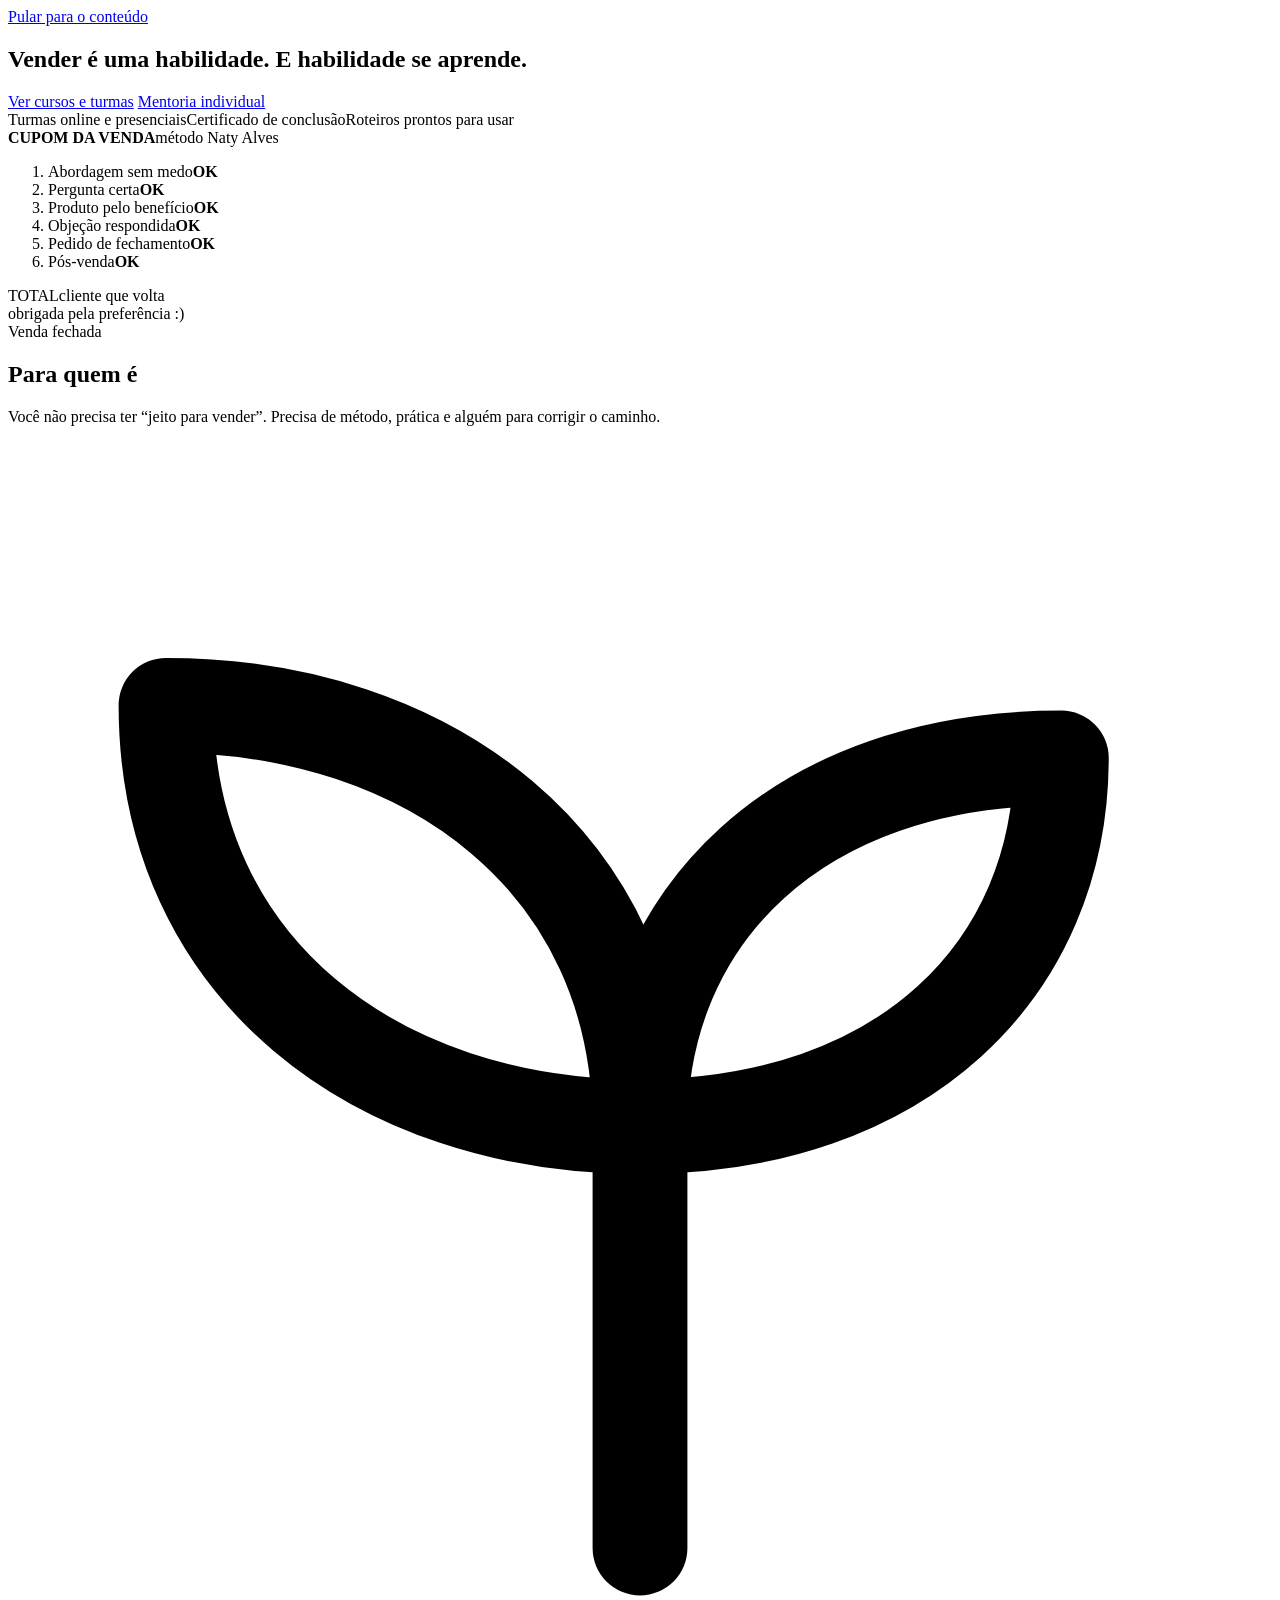
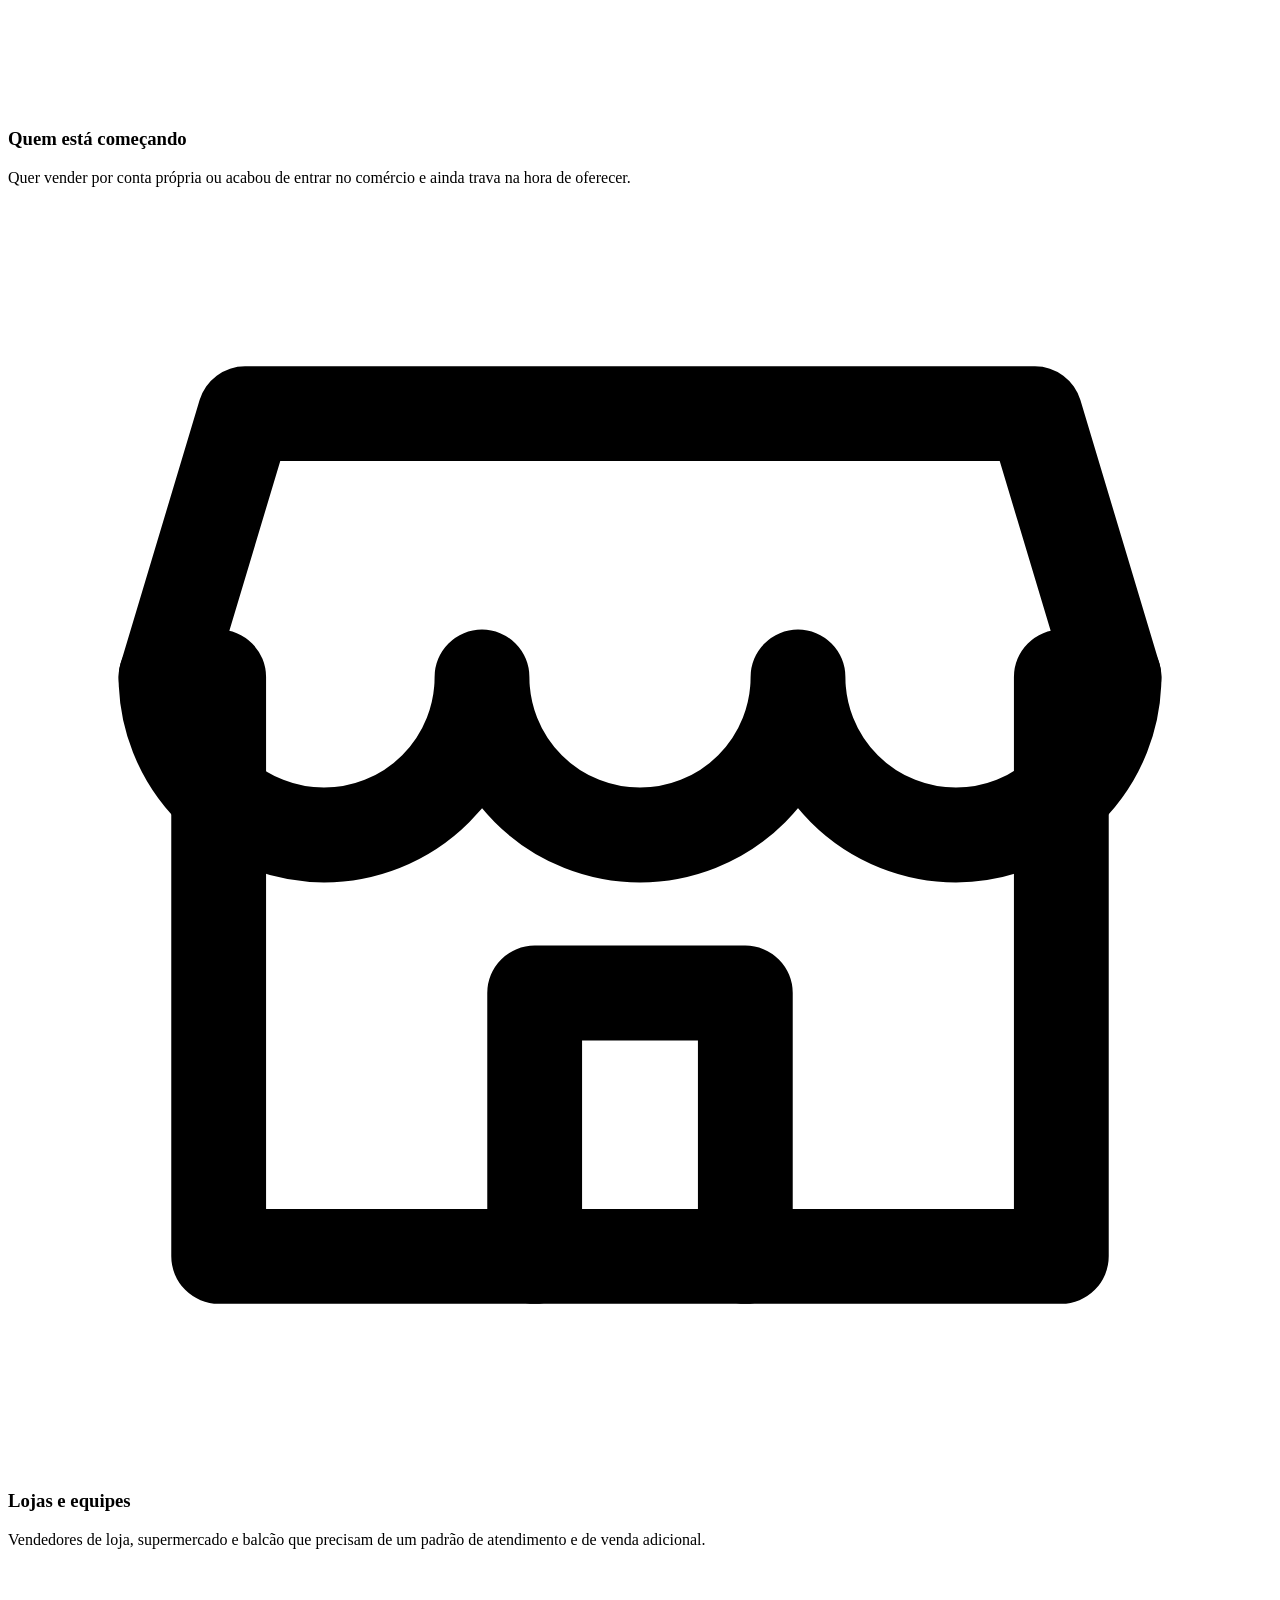
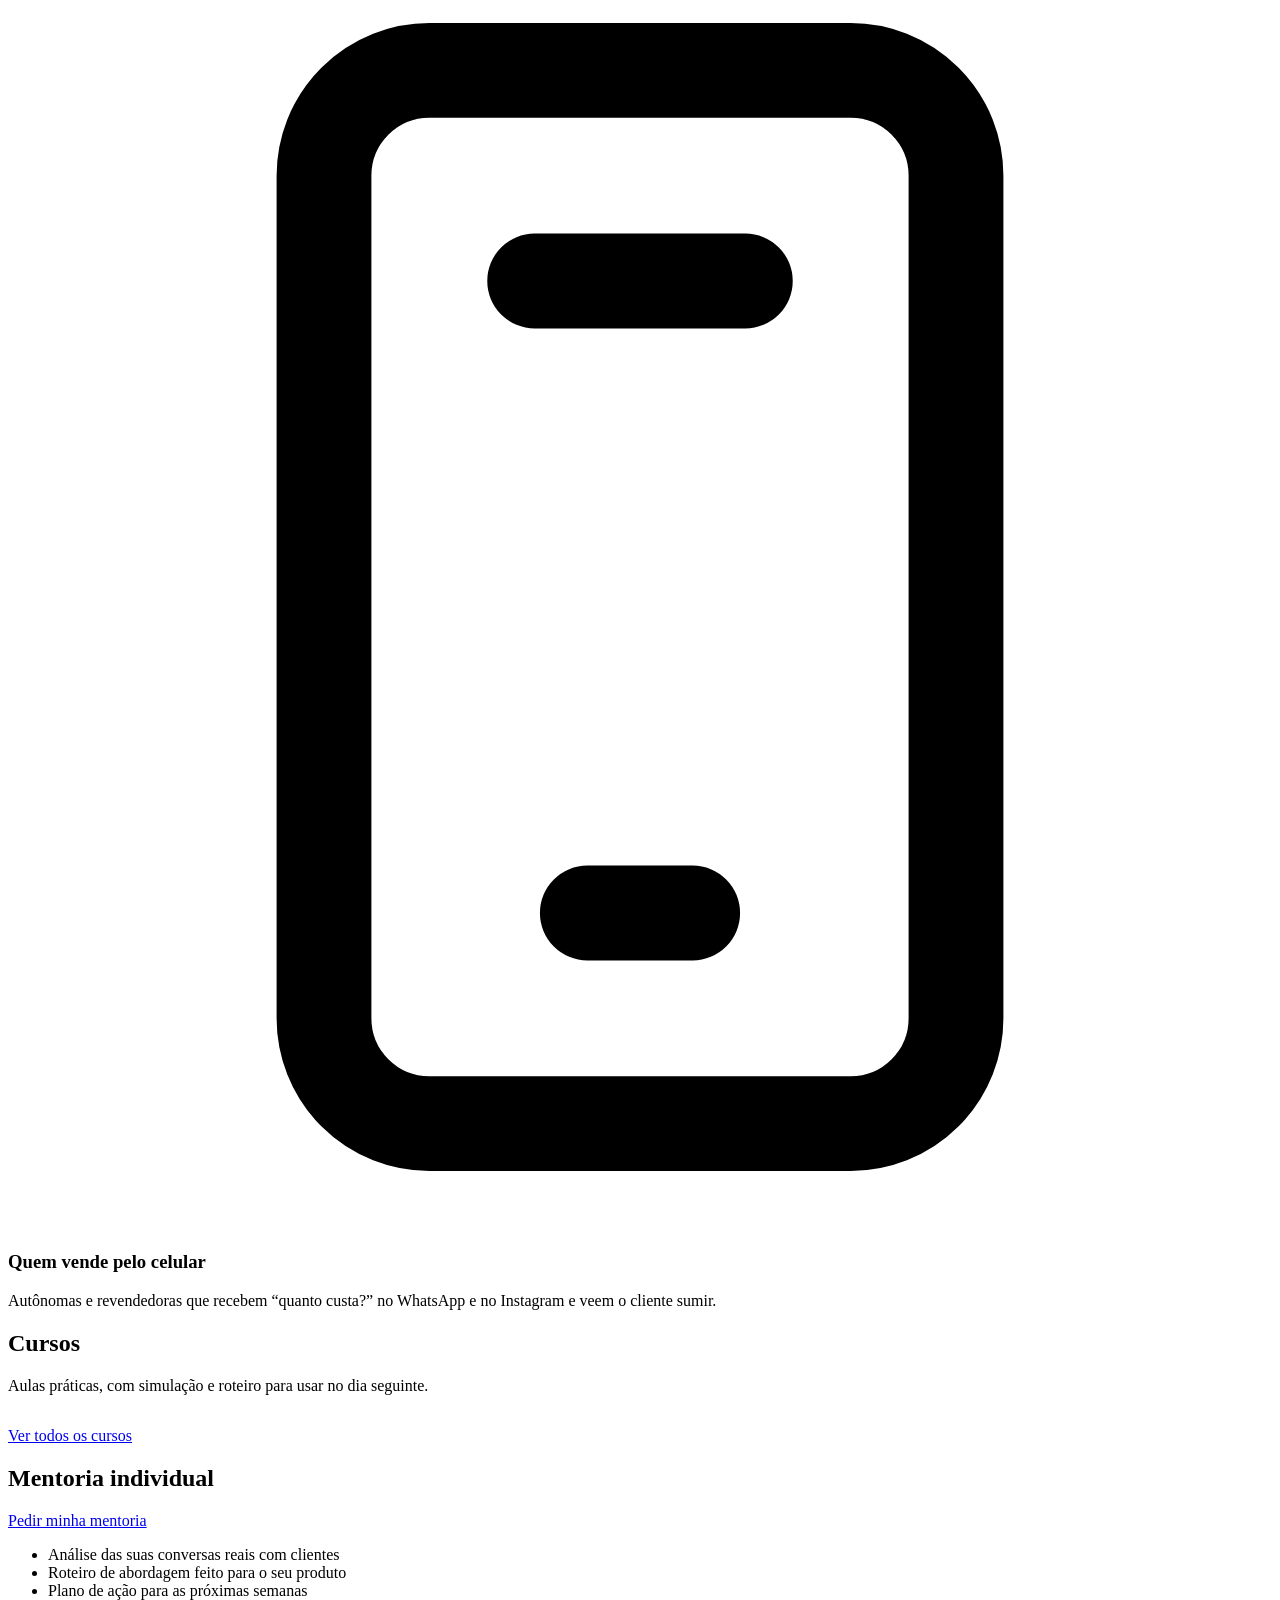
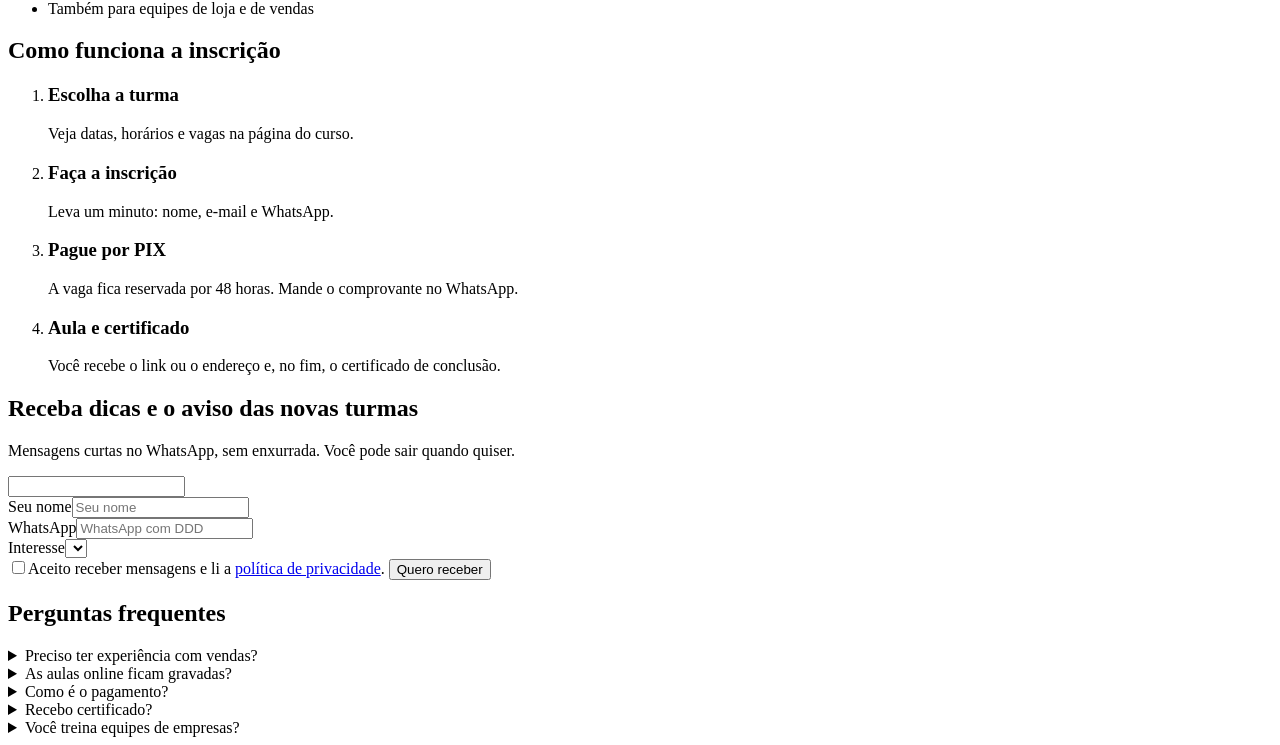
==== frontend/index.html @ bf551282 "Primeira versão do site da Naty" ====
<!doctype html>
<html lang="pt-BR">
<head>
<meta charset="utf-8">
<meta name="viewport" content="width=device-width, initial-scale=1">
<meta name="theme-color" content="#2b1245">
<link rel="preconnect" href="https://fonts.googleapis.com">
<link rel="preconnect" href="https://fonts.gstatic.com" crossorigin>
<link href="https://fonts.googleapis.com/css2?family=Bricolage+Grotesque:opsz,wdth,wght@12..96,75..100,400..800&family=Courier+Prime:wght@400;700&display=swap" rel="stylesheet">
<link rel="stylesheet" href="/assets/css/site.css">
<link rel="icon" href="/assets/img/favicon.svg" type="image/svg+xml">
<meta property="og:site_name" content="Naty Alves · Mentora de vendas">
<script type="module" src="/assets/js/site.js"></script>
<title>Naty Alves · Cursos e mentoria de vendas</title>
<meta name="description" content="Cursos e mentoria de vendas com Naty Alves: abordagem, objeções, fechamento e vendas pelo WhatsApp e Instagram. Turmas online e presenciais.">
</head>
<body data-page="home">
<a class="skip" href="#conteudo">Pular para o conteúdo</a>
<header data-header></header>
<main id="conteudo">

  <section class="hero">
    <div class="wrap">
      <div>
        <h1 data-headline>Vender é uma habilidade. E habilidade se aprende.</h1>
        <p class="lead" data-intro></p>
        <div class="hero-actions">
          <a class="btn btn-hot" href="/cursos">Ver cursos e turmas</a>
          <a class="btn btn-whats" data-whats hidden target="_blank" rel="noopener">Conversar no WhatsApp</a>
          <a class="btn btn-ghost" href="/mentoria">Mentoria individual</a>
        </div>
        <div class="hero-proof" data-proof><span>Turmas online e presenciais</span><span>Certificado de conclusão</span><span>Roteiros prontos para usar</span></div>
      </div>
      <div class="receipt-holder" aria-hidden="true">
        <div class="receipt">
          <div class="rc-head"><strong>CUPOM DA VENDA</strong>método Naty Alves</div>
          <ol>
            <li><span>Abordagem sem medo</span><b>OK</b></li>
            <li><span>Pergunta certa</span><b>OK</b></li>
            <li><span>Produto pelo benefício</span><b>OK</b></li>
            <li><span>Objeção respondida</span><b>OK</b></li>
            <li><span>Pedido de fechamento</span><b>OK</b></li>
            <li><span>Pós-venda</span><b>OK</b></li>
          </ol>
          <div class="rc-total"><span>TOTAL</span><span>cliente que volta</span></div>
          <div class="rc-foot">obrigada pela preferência :)</div>
          <span class="stamp">Venda fechada</span>
        </div>
      </div>
    </div>
  </section>

  <section class="section">
    <div class="wrap">
      <div class="section-head">
        <h2>Para quem é</h2>
        <p>Você não precisa ter “jeito para vender”. Precisa de método, prática e alguém para corrigir o caminho.</p>
      </div>
      <div class="audiences">
        <div class="audience">
          <svg viewBox="0 0 24 24" fill="none" stroke="currentColor" stroke-width="1.8" stroke-linecap="round" stroke-linejoin="round" aria-hidden="true"><path d="M12 21v-8"/><path d="M12 13C12 8 8 5 3 5c0 5 4 8 9 8z"/><path d="M12 13c0-4 3-7 8-7 0 4-3 7-8 7z"/></svg>
          <h3>Quem está começando</h3><p>Quer vender por conta própria ou acabou de entrar no comércio e ainda trava na hora de oferecer.</p>
        </div>
        <div class="audience">
          <svg viewBox="0 0 24 24" fill="none" stroke="currentColor" stroke-width="1.8" stroke-linecap="round" stroke-linejoin="round" aria-hidden="true"><path d="M3 9l1.5-5h15L21 9"/><path d="M4 9v11h16V9"/><path d="M3 9a3 3 0 0 0 6 0 3 3 0 0 0 6 0 3 3 0 0 0 6 0"/><path d="M10 20v-5h4v5"/></svg>
          <h3>Lojas e equipes</h3><p>Vendedores de loja, supermercado e balcão que precisam de um padrão de atendimento e de venda adicional.</p>
        </div>
        <div class="audience">
          <svg viewBox="0 0 24 24" fill="none" stroke="currentColor" stroke-width="1.8" stroke-linecap="round" stroke-linejoin="round" aria-hidden="true"><rect x="6" y="2" width="12" height="20" rx="2"/><path d="M10 6h4M11 18h2"/></svg>
          <h3>Quem vende pelo celular</h3><p>Autônomas e revendedoras que recebem “quanto custa?” no WhatsApp e no Instagram e veem o cliente sumir.</p>
        </div>
      </div>
    </div>
  </section>

  <section class="section mist">
    <div class="wrap">
      <div class="section-head"><h2>Cursos</h2><p>Aulas práticas, com simulação e roteiro para usar no dia seguinte.</p></div>
      <ul class="course-list" data-courses></ul>
      <p style="margin-top:2rem"><a class="btn btn-ghost" href="/cursos">Ver todos os cursos</a></p>
    </div>
  </section>

  <section class="band-hot">
    <div class="wrap">
      <div>
        <h2>Mentoria individual</h2>
        <p data-mentoring></p>
        <a class="btn btn-light" href="/mentoria">Pedir minha mentoria</a>
      </div>
      <ul>
        <li>Análise das suas conversas reais com clientes</li>
        <li>Roteiro de abordagem feito para o seu produto</li>
        <li>Plano de ação para as próximas semanas</li>
        <li>Também para equipes de loja e de vendas</li>
      </ul>
    </div>
  </section>

  <section class="section">
    <div class="wrap">
      <div class="section-head"><h2>Como funciona a inscrição</h2></div>
      <ol class="steps">
        <li><h3>Escolha a turma</h3><p>Veja datas, horários e vagas na página do curso.</p></li>
        <li><h3>Faça a inscrição</h3><p>Leva um minuto: nome, e-mail e WhatsApp.</p></li>
        <li><h3>Pague por PIX</h3><p>A vaga fica reservada por 48 horas. Mande o comprovante no WhatsApp.</p></li>
        <li><h3>Aula e certificado</h3><p>Você recebe o link ou o endereço e, no fim, o certificado de conclusão.</p></li>
      </ol>
    </div>
  </section>

  <section class="section mist" id="depoimentos" hidden>
    <div class="wrap"><div class="section-head"><h2>Quem já fez</h2></div><div class="reviews" data-reviews></div></div>
  </section>

  <section class="section" id="dicas" hidden>
    <div class="wrap"><div class="section-head"><h2>Dicas de vendas</h2></div><ul class="post-list" data-posts></ul>
      <p style="margin-top:1.6rem"><a class="btn btn-ghost" href="/dicas">Ler todas as dicas</a></p></div>
  </section>

  <section class="section" style="padding-top:0">
    <div class="wrap">
      <div class="lead-box">
        <div><h2>Receba dicas e o aviso das novas turmas</h2>
          <p>Mensagens curtas no WhatsApp, sem enxurrada. Você pode sair quando quiser.</p></div>
        <form class="form" id="lead-form" novalidate>
          <div class="notice" hidden></div>
          <input class="hp" type="text" name="website" tabindex="-1" autocomplete="off" aria-hidden="true">
          <div class="row-2">
            <div class="field"><label class="sr-only" for="l-name">Seu nome</label><input class="input" id="l-name" name="name" placeholder="Seu nome" required autocomplete="name" data-msg="Informe seu nome."></div>
            <div class="field"><label class="sr-only" for="l-phone">WhatsApp</label><input class="input" type="tel" id="l-phone" name="phone" placeholder="WhatsApp com DDD" required pattern=".{14,15}" autocomplete="tel" data-msg="Informe o WhatsApp com DDD."></div>
          </div>
          <div class="field"><label class="sr-only" for="l-int">Interesse</label><select class="input" id="l-int" name="interest"></select></div>
          <label class="check"><input type="checkbox" name="consent" required data-msg="Marque para receber as mensagens."><span>Aceito receber mensagens e li a <a href="/privacidade">política de privacidade</a>.</span></label>
          <button class="btn btn-hot" type="submit">Quero receber</button>
        </form>
      </div>
    </div>
  </section>

  <section class="section mist">
    <div class="wrap faq">
      <h2>Perguntas frequentes</h2>
      <details><summary>Preciso ter experiência com vendas?</summary><p>Não. O curso Vendas do Zero foi feito para quem está começando. Os outros cursos indicam na página para quem são.</p></details>
      <details><summary>As aulas online ficam gravadas?</summary><p>As turmas ao vivo são pensadas para você participar na hora, com simulações. Se perder um encontro, combine comigo uma forma de repor.</p></details>
      <details><summary>Como é o pagamento?</summary><p>Por PIX, depois da inscrição. A vaga fica reservada por 48 horas até a confirmação. Para outras formas, chame no WhatsApp.</p></details>
      <details><summary>Recebo certificado?</summary><p>Sim. Ao concluir o curso você recebe um certificado com código de validação, que qualquer pessoa pode conferir na página Validar certificado.</p></details>
      <details><summary>Você treina equipes de empresas?</summary><p>Sim. O treinamento Atendimento que Vende pode ser feito na sua loja. Peça pela página de mentoria, escolhendo “equipe”.</p></details>
    </div>
  </section>
</main>
<footer data-footer></footer>
</body>
</html>
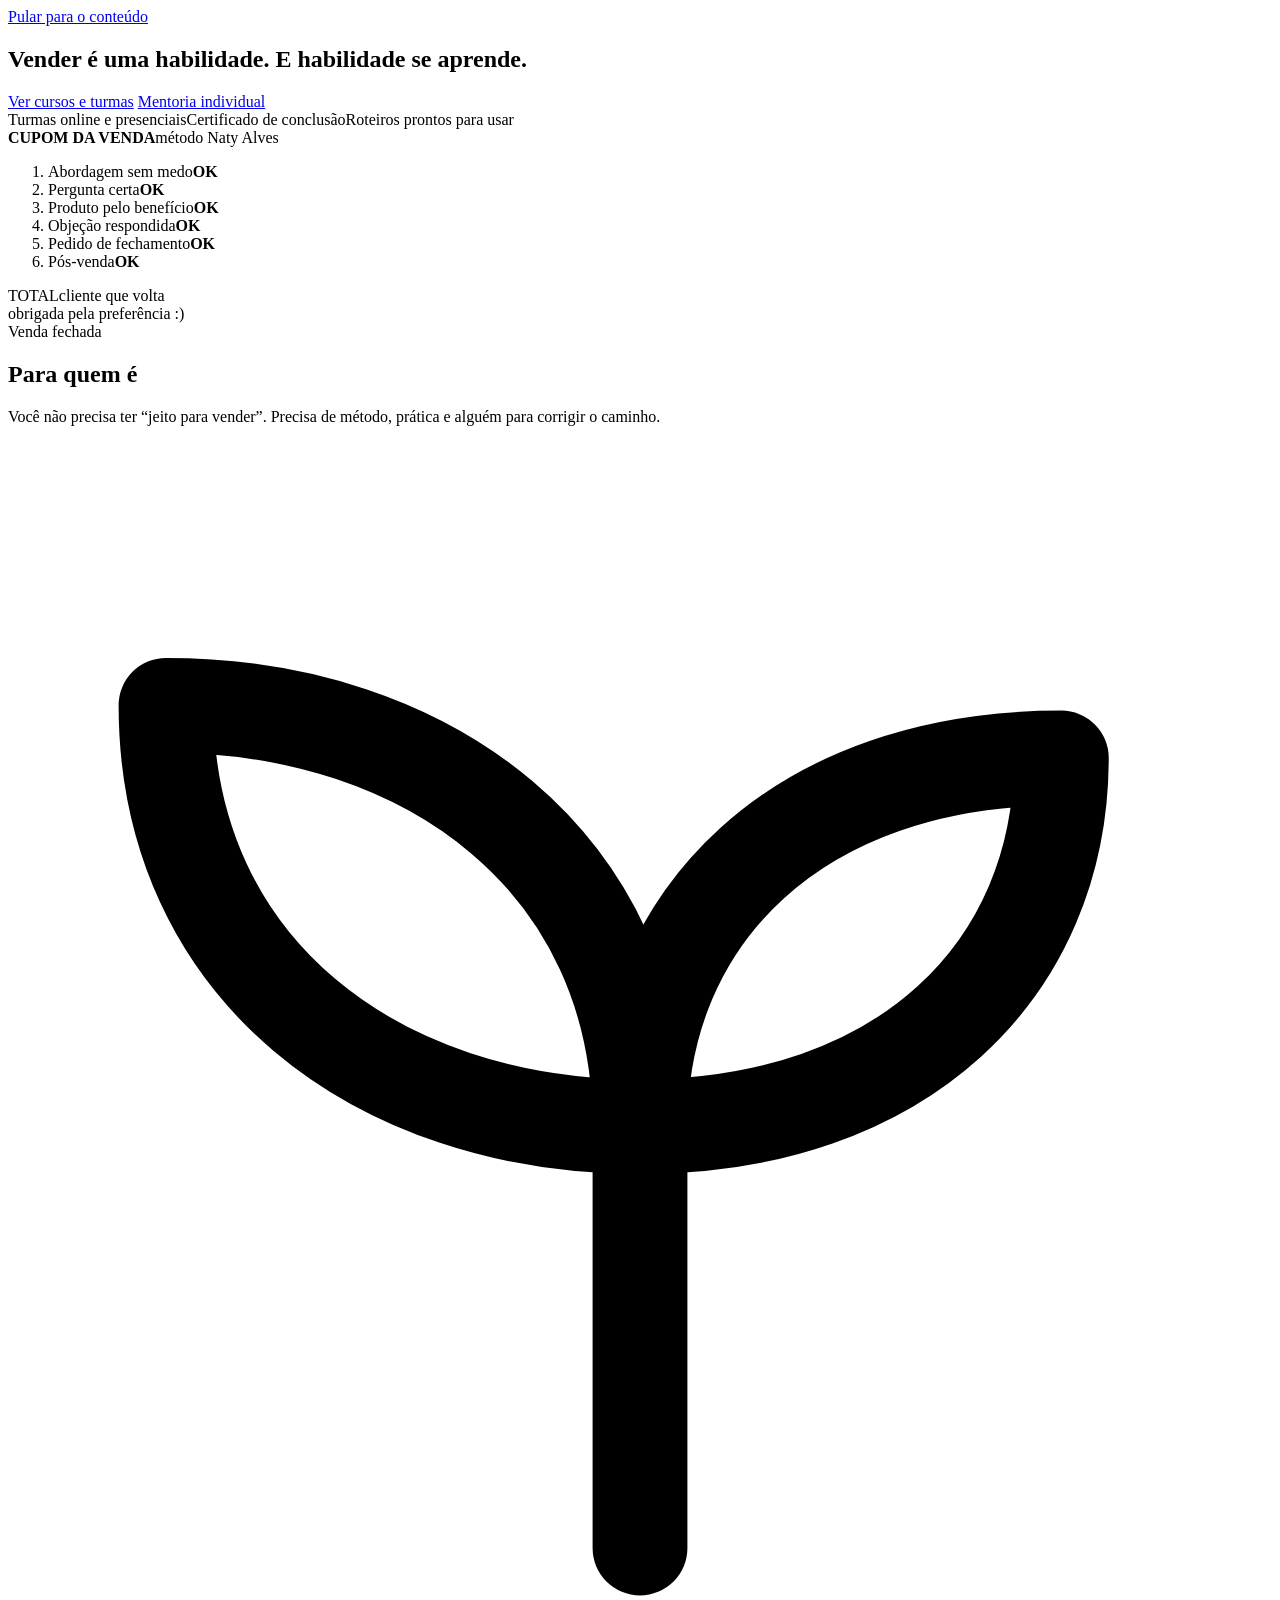
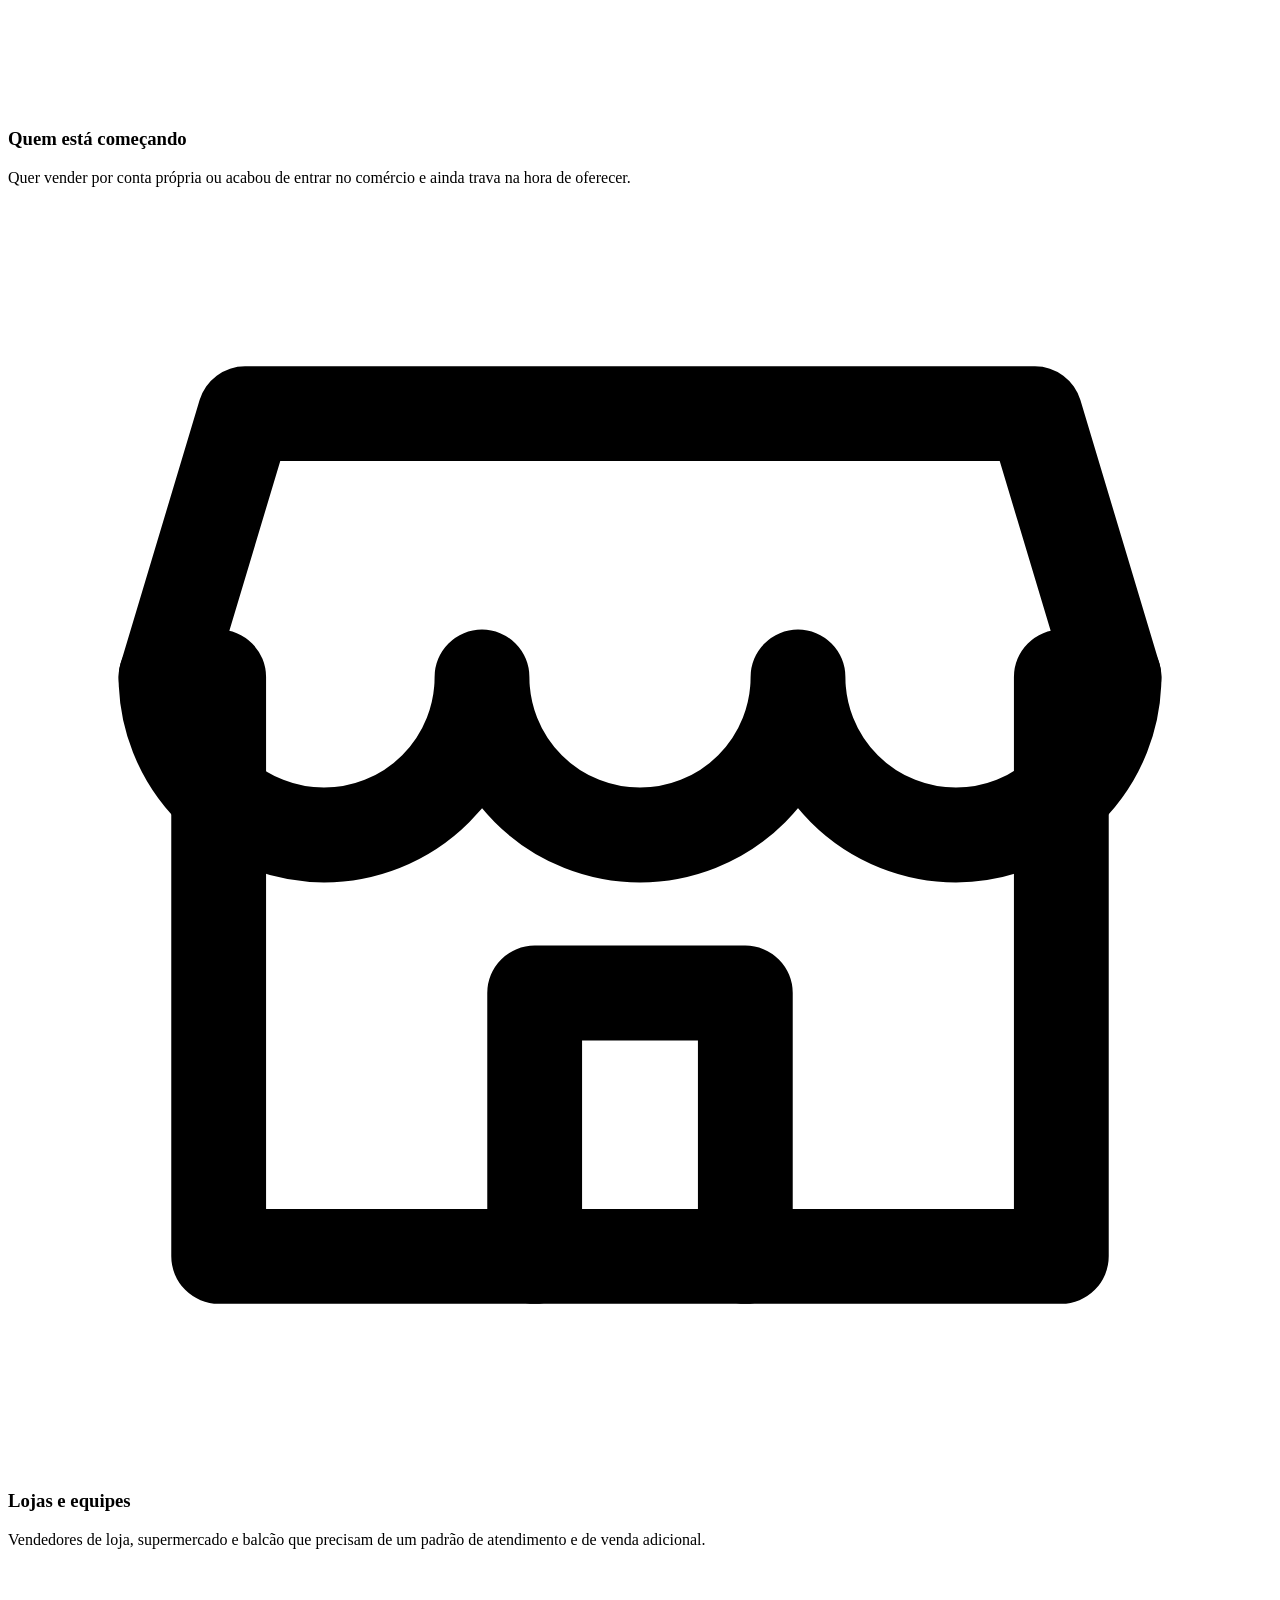
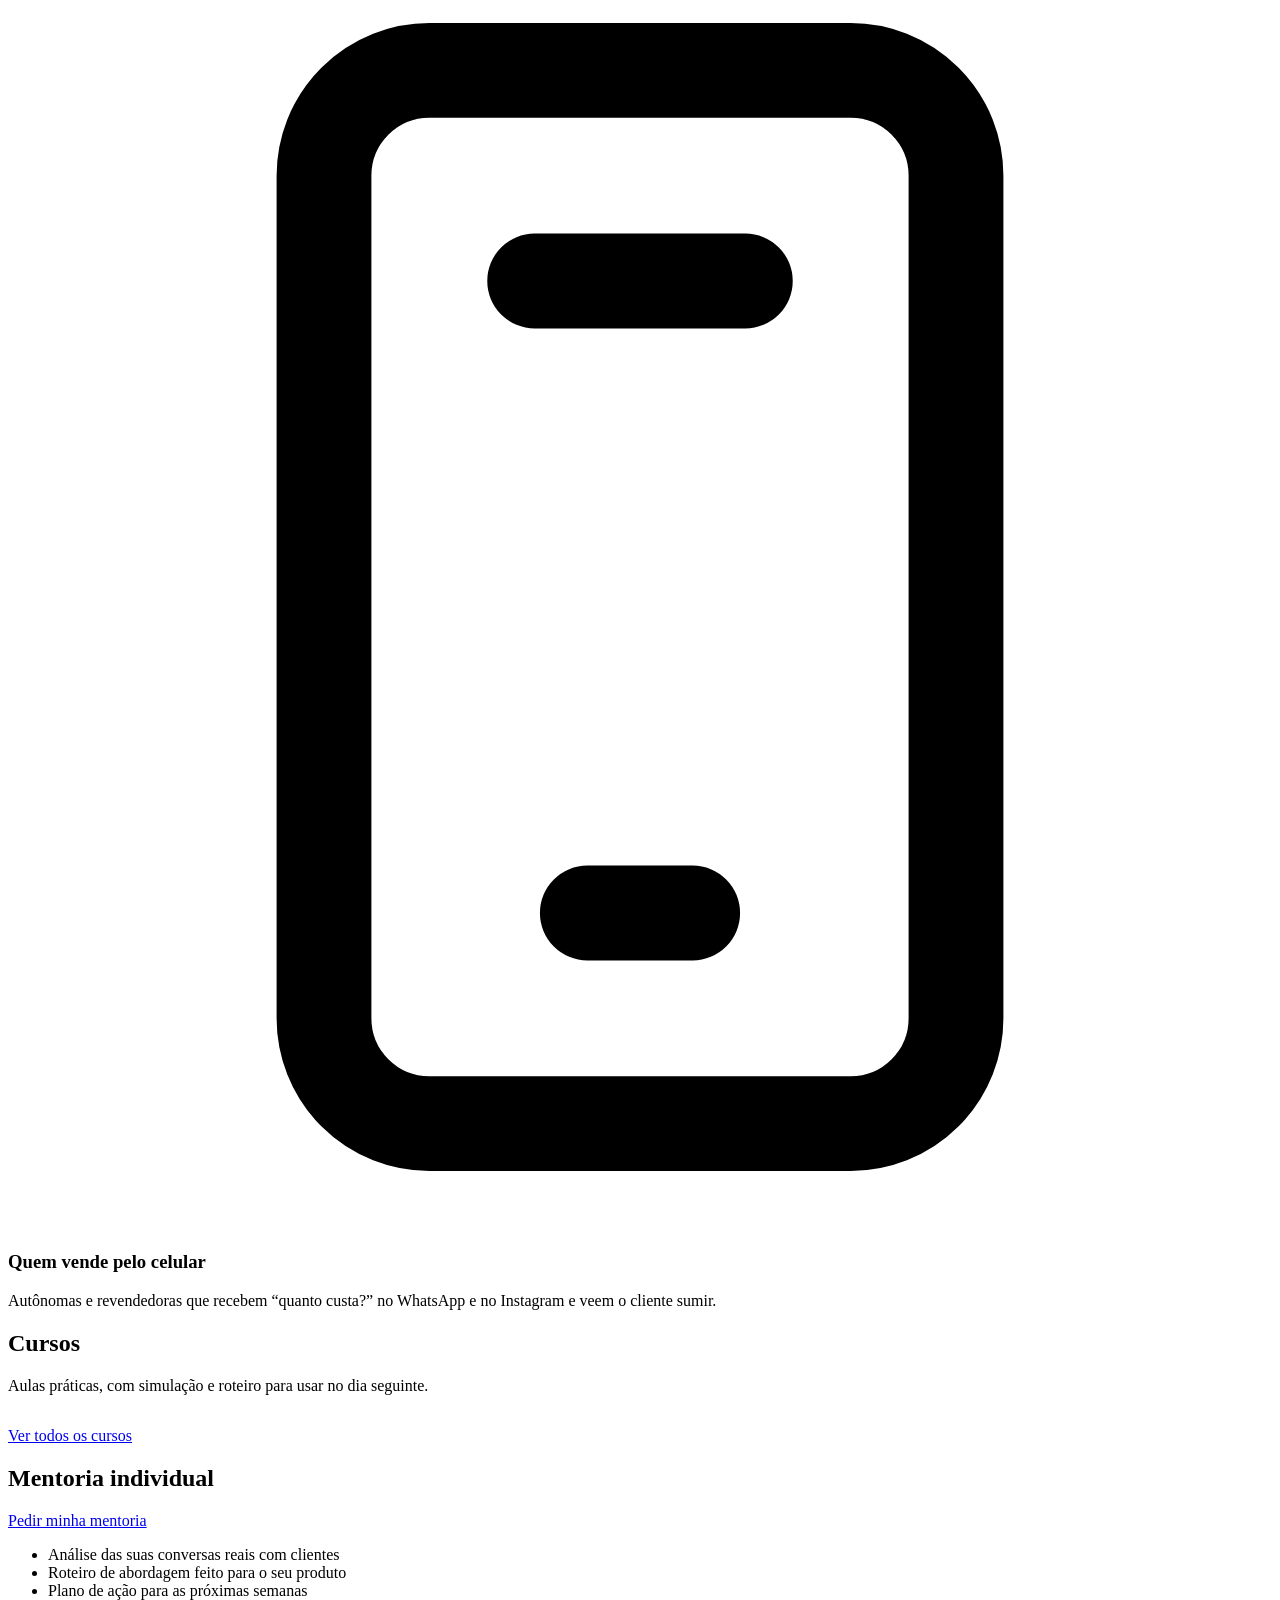
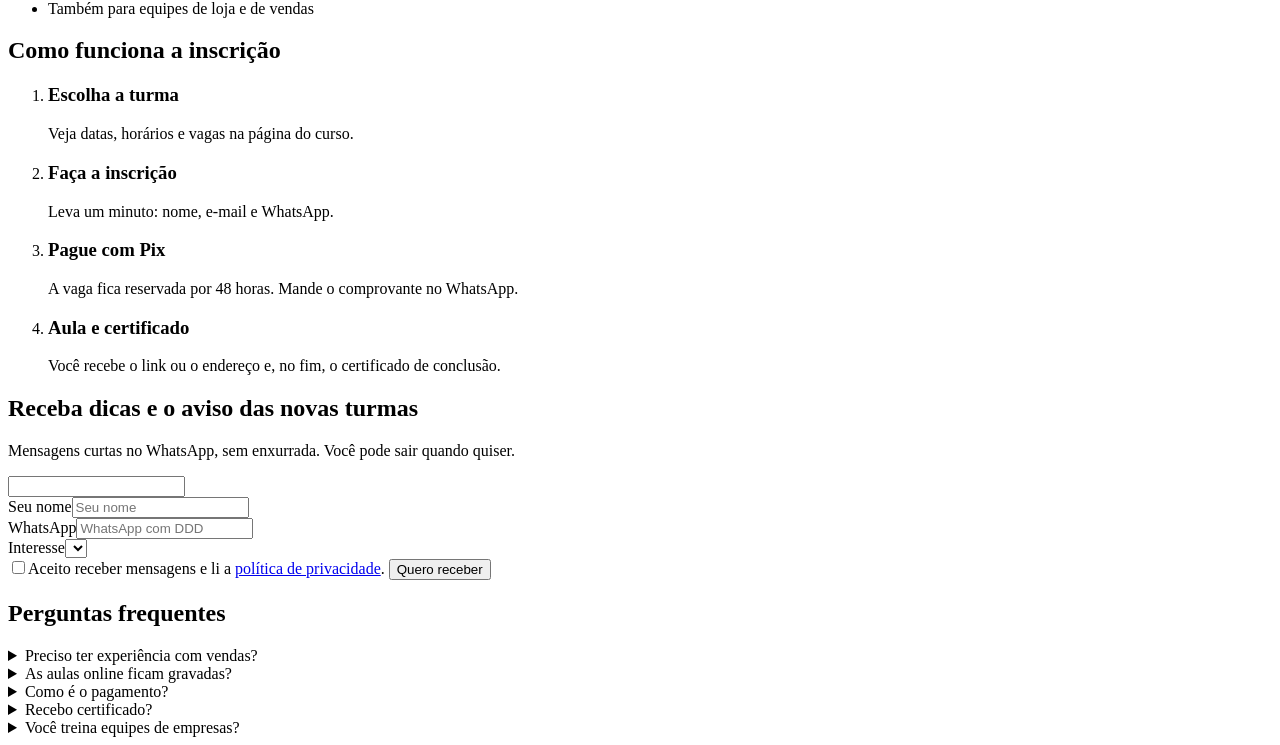
==== commit 32e5baef: "Treino de vendas, palavra do dia, novas dicas, capas dos cursos e revisão ortográfica" ====
--- a/frontend/index.html
+++ b/frontend/index.html
@@ -47,6 +47,12 @@
           <span class="stamp">Venda fechada</span>
         </div>
       </div>
+    </div>
+  </section>
+
+  <section class="section" style="padding-bottom:0">
+    <div class="wrap">
+      <div class="daily" data-daily></div>
     </div>
   </section>
 
@@ -103,7 +109,7 @@
       <ol class="steps">
         <li><h3>Escolha a turma</h3><p>Veja datas, horários e vagas na página do curso.</p></li>
         <li><h3>Faça a inscrição</h3><p>Leva um minuto: nome, e-mail e WhatsApp.</p></li>
-        <li><h3>Pague por PIX</h3><p>A vaga fica reservada por 48 horas. Mande o comprovante no WhatsApp.</p></li>
+        <li><h3>Pague com Pix</h3><p>A vaga fica reservada por 48 horas. Mande o comprovante no WhatsApp.</p></li>
         <li><h3>Aula e certificado</h3><p>Você recebe o link ou o endereço e, no fim, o certificado de conclusão.</p></li>
       </ol>
     </div>
@@ -141,10 +147,10 @@
   <section class="section mist">
     <div class="wrap faq">
       <h2>Perguntas frequentes</h2>
-      <details><summary>Preciso ter experiência com vendas?</summary><p>Não. O curso Vendas do Zero foi feito para quem está começando. Os outros cursos indicam na página para quem são.</p></details>
-      <details><summary>As aulas online ficam gravadas?</summary><p>As turmas ao vivo são pensadas para você participar na hora, com simulações. Se perder um encontro, combine comigo uma forma de repor.</p></details>
-      <details><summary>Como é o pagamento?</summary><p>Por PIX, depois da inscrição. A vaga fica reservada por 48 horas até a confirmação. Para outras formas, chame no WhatsApp.</p></details>
-      <details><summary>Recebo certificado?</summary><p>Sim. Ao concluir o curso você recebe um certificado com código de validação, que qualquer pessoa pode conferir na página Validar certificado.</p></details>
+      <details><summary>Preciso ter experiência com vendas?</summary><p>Não. O curso Vendas do Zero foi feito para quem está começando. Nos outros cursos, a página de cada um mostra para quem ele é indicado.</p></details>
+      <details><summary>As aulas online ficam gravadas?</summary><p>As turmas ao vivo são pensadas para você participar na hora, com simulações. Se você perder um encontro, combine comigo uma forma de repor.</p></details>
+      <details><summary>Como é o pagamento?</summary><p>Por Pix, depois da inscrição. A vaga fica reservada por 48 horas até a confirmação. Para outras formas, chame no WhatsApp.</p></details>
+      <details><summary>Recebo certificado?</summary><p>Sim. Ao concluir o curso, você recebe um certificado com código de validação, que qualquer pessoa pode conferir na página Validar certificado.</p></details>
       <details><summary>Você treina equipes de empresas?</summary><p>Sim. O treinamento Atendimento que Vende pode ser feito na sua loja. Peça pela página de mentoria, escolhendo “equipe”.</p></details>
     </div>
   </section>
